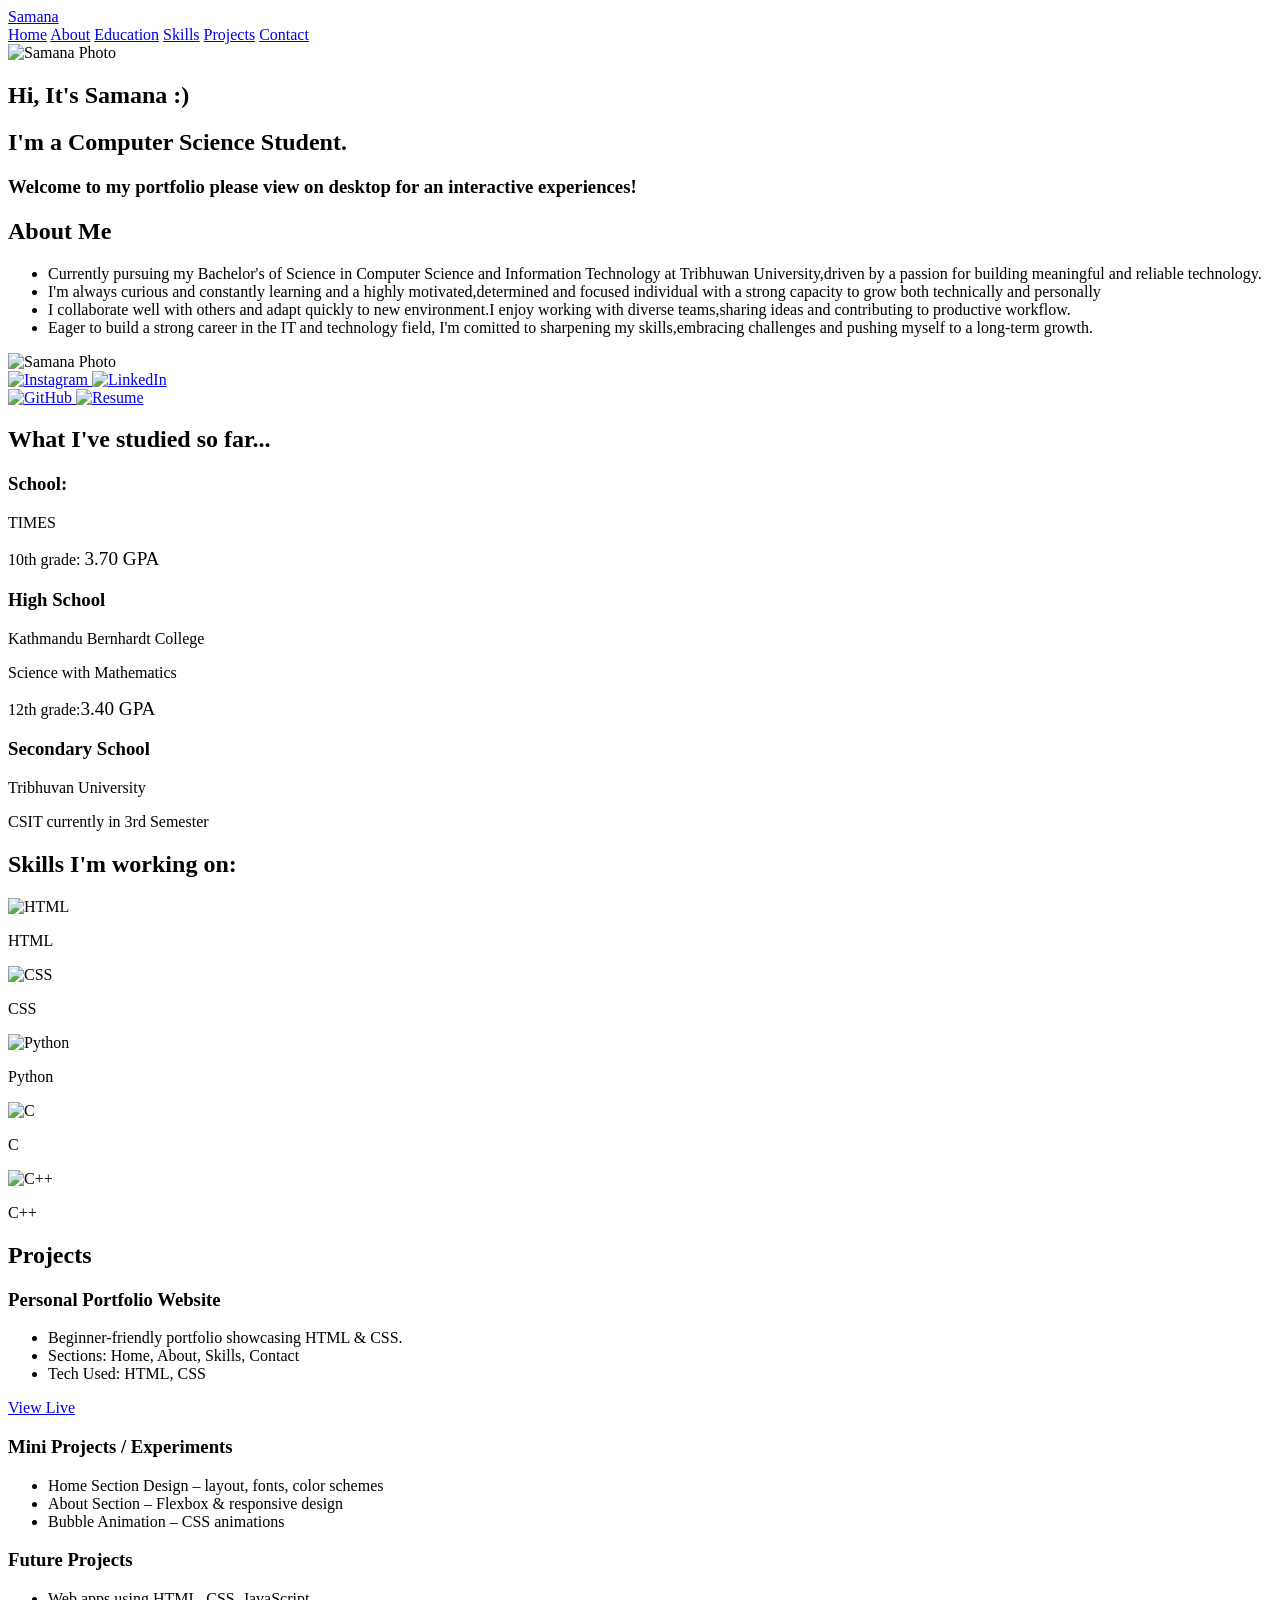
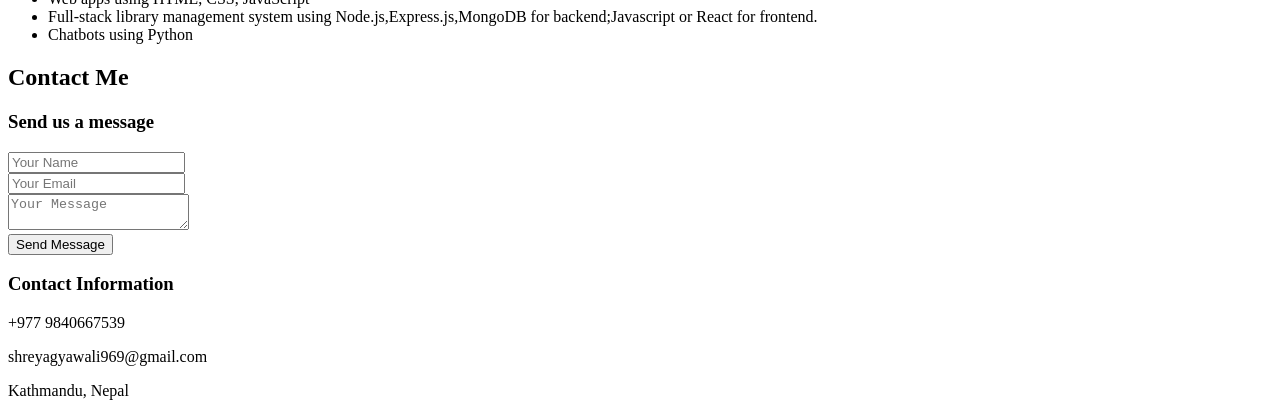
==== index.html @ 65c45d9b "Update index.html" ====
<!DOCTYPE html>
<html lang="en">
<head>
    <meta charset="UTF-8">
    <meta name="viewport" content="width=device-width, initial-scale=1.0">
    <link rel="stylesheet" href="style.css"> 
    <link rel="stylesheet" href="https://cdnjs.cloudflare.com/ajax/libs/font-awesome/7.0.1/css/all.min.css">
        <title>Portfolio</title>
</head>
<body>
    <header>
        <a href="#" class="logo">Samana</a>

        <nav>
         <a href="#" class="active">Home</a>
         <a href="#about" class="about">About</a>
        <a href="#education" class="education">Education</a>
        <a href="#skills" class="skills" >Skills</a>
         <a href="#projects" class="projects">Projects</a>
         <a href="#contact" class="contact">Contact</a>
        </nav>
    </header>
    <div class="bubbles">
  <span></span>
  <span></span>
  <span></span>
  <span></span>
  <span></span>
  <span></span>
  <span></span>
  <span></span>
  <span></span>
  <span></span>
  <span></span>
  <span></span>
  <span></span>
  <span></span>
  <span></span>
  <span></span>
  <span></span>
  <span></span>
  <span></span>
  <span></span>
  <span></span>
  <span></span>
  <span></span>
  <span></span>
  <span></span>
</div>

<section class="home">
        <div class="home-img">
            <img src="images/photoo.jpg" alt="Samana Photo"/>
        </div>
        <div class="home-content">
            <h1>Hi, It's Samana :)</h1>
            <h2>I'm a Computer Science Student.</h2>
            <h3>Welcome to my portfolio please view on desktop for an interactive experiences!</h3>
        </div>

    </section>

    <section class="about" id="about">
               <div class="about-text">
            <h2> About Me</h2>
            <ul>
                <li>Currently pursuing my Bachelor's of Science in Computer Science and Information Technology at Tribhuwan University,driven by a passion for building meaningful and reliable technology.</li>
                <li>I'm always curious and constantly learning and a highly motivated,determined and focused individual with a strong capacity to grow both technically and personally</li>
                <li>I collaborate well with others and adapt quickly to new environment.I enjoy working with diverse teams,sharing ideas and contributing to productive workflow.</li>
                <li>Eager to build a strong career in the IT and technology field, I'm comitted to sharpening my skills,embracing challenges and pushing myself to a long-term growth.</li>
            </ul>

        </div>
         <div class="about-img">
            <img src="images/photoo.jpg" alt="Samana Photo"/>

              <div class="social-links">
             <div class="social-row">
        <a href="https://www.instagram.com/samanaaaaaa2?igsh=MXdnZDV0bnVlc2t0aQ==" target="_blank" class="social-icon">
            <img src="images/instagram.jpg" alt="Instagram">
        </a>
        <a href="https://www.linkedin.com/in/samana-gyawali-6b0b81348?utm_source=share&utm_campaign=share_via&utm_content=profile&utm_medium=android_app" target="_blank" class="social-icon">
            <img src="images/linkedin.jpg" alt="LinkedIn">
        </a>
    </div>

    <div class="social-row">
        <a href="https://github.com/samanagyawali96-commits" target="_blank" class="social-icon">
            <img src="images/github.jpg" alt="GitHub">
        </a>
          <a href="your_resume.pdf" target="_blank" class="social-icon">
            <img src="images/resume.jpg" alt="Resume">
        </a>
    </div>
    </div>
    </div>
      
</section>


              <section class="education" id="education">
    <h2>What I've studied so far...</h2>
    <div class="education-grid">
        <div class="edu-card left">
            <h3>School:</h3>
            <p>TIMES</p>
            <p>10th grade: <big>3.70 GPA</big></p>
        </div>
        <div class="edu-card right">
            <h3>High School</h3>
            <p>Kathmandu Bernhardt College</p>
            <p>Science with Mathematics</p>
            <p>12th grade:<big>3.40 GPA</big></p>
        </div>
        <div class="edu-card left">
            <h3>Secondary School</h3>
            <p>Tribhuvan University</p>
            <p> CSIT currently in 3rd Semester</p>
        </div>
    </div>
</section>

<section class="skills" id="skills">
    <h2 class="skills-title">Skills I'm working on:</h2>

    <div class="skills-grid">
        <div class="skill-card">
            <div class="diamond">
                <div class="circle">
                    <img src="images/html.jpg" alt="HTML">
                </div>
            </div>
            <p>HTML</p>
        </div>

        <div class="skill-card">
            <div class="diamond">
                <div class="circle">
                    <img src="images/css.jpg" alt="CSS">
                </div>
            </div>
            <p>CSS</p>
        </div>

        <div class="skill-card">
            <div class="diamond">
                <div class="circle">
                    <img src="images/python.jpg" alt="Python">
                </div>
            </div>
            <p>Python</p>
        </div>

        <div class="skill-card">
            <div class="diamond">
                <div class="circle">
                    <img src="images/c.jpg" alt="C">
                </div>
            </div>
            <p>C</p>
        </div>

        <div class="skill-card">
            <div class="diamond">
                <div class="circle">
                    <img src="images/c++.jpg" alt="C++">
                </div>
            </div>
            <p>C++</p>
        </div>
    </div>
</section>
<section id="projects">
  <h2 class="skills-title">Projects</h2>

  <div class="projects-grid">

    <!-- Project 1 -->
    <div class="project-card">
      <h3>Personal Portfolio Website</h3>
      <ul>
        <li>Beginner-friendly portfolio showcasing HTML & CSS.</li>
        <li>Sections: Home, About, Skills, Contact</li>
        <li>Tech Used: HTML, CSS</li>
      </ul>
      <a href="https://yourusername.github.io/portfolio" target="_blank">View Live</a>
    </div>

    <!-- Project 2 -->
    <div class="project-card">
      <h3>Mini Projects / Experiments</h3>
      <ul>
        <li>Home Section Design – layout, fonts, color schemes</li>
        <li>About Section – Flexbox & responsive design</li>
        <li>Bubble Animation – CSS animations</li>
      </ul>
    </div>

    <!-- Project 3 -->
    <div class="project-card">
      <h3>Future Projects</h3>
      <ul>
        <li>Web apps using HTML, CSS, JavaScript</li>
        <li>Full-stack library management system using Node.js,Express.js,MongoDB for backend;Javascript or React for frontend.</li>
        <li>Chatbots using Python</li>
      </ul>
    </div>

  </div>
</section>

<section id="contact" class="contact">
  <div class="contact-container">
    <h2>Contact Me</h2>
    <div class="contact-wrapper">
      <div class="contact-form">
        <h3>Send us a message</h3>
        <form>
          <div class="form-group">
            <input type="text" name="name" placeholder="Your Name" required>
          </div>
          <div class="form-group">
            <input type="email" name="email" placeholder="Your Email" required>
          </div>
          <div class="form-group">
            <textarea name="message" placeholder="Your Message" required></textarea>
          </div>
          <button type="submit">Send Message</button>
        </form>
      </div>
      <div class="contact-info">
        <h3>Contact Information</h3>
        <p><i class="fa-solid fa-phone"></i>+977 9840667539</p>
        <p><i class="fa-solid fa-envelope"></i>shreyagyawali969@gmail.com</p>
        <p><i class="fa-solid fa-map-marker-alt"></i>Kathmandu, Nepal</p>
      </div>
    </div>
  </div>
</section>
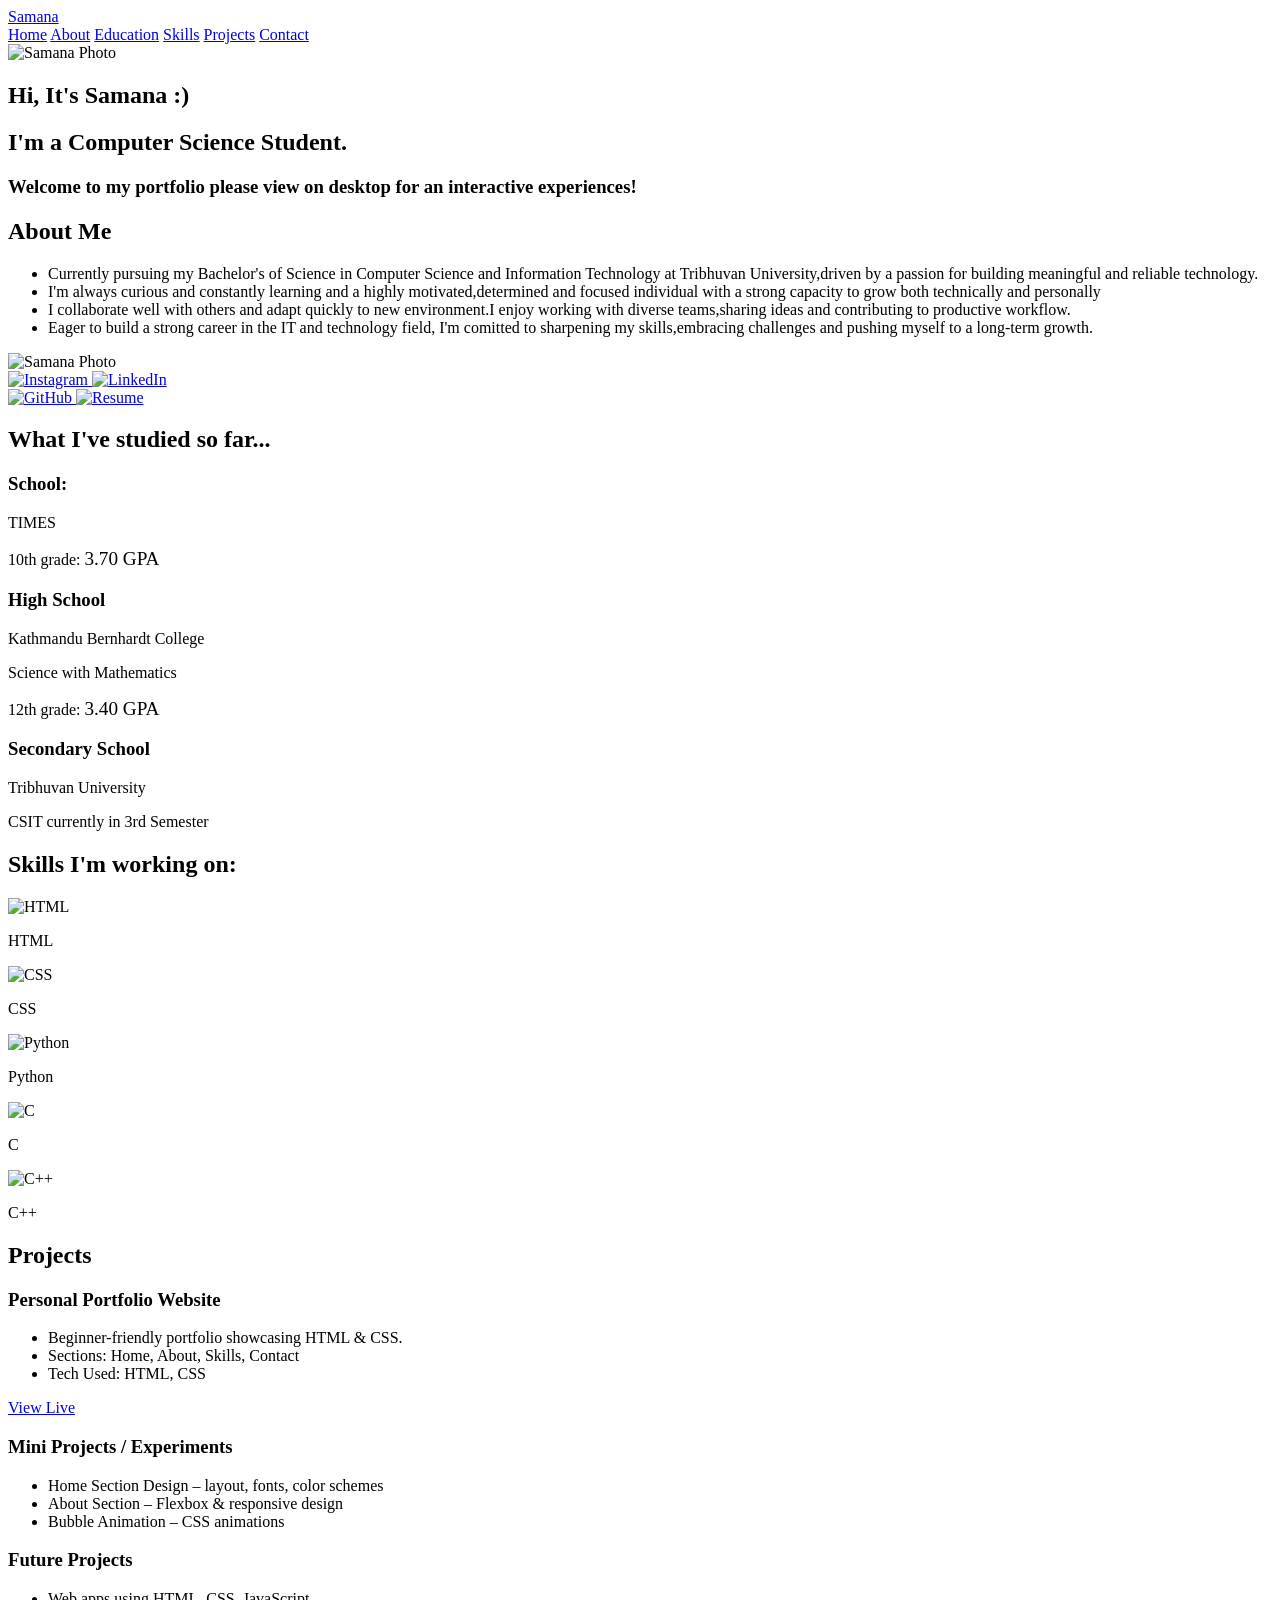
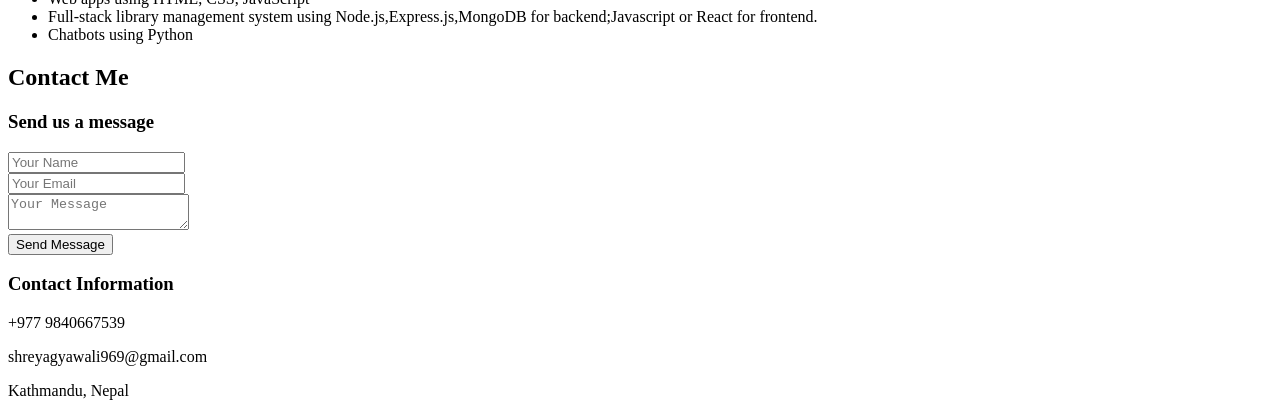
==== commit 03641491: "Update index.html" ====
--- a/index.html
+++ b/index.html
@@ -64,7 +64,7 @@
                <div class="about-text">
             <h2> About Me</h2>
             <ul>
-                <li>Currently pursuing my Bachelor's of Science in Computer Science and Information Technology at Tribhuwan University,driven by a passion for building meaningful and reliable technology.</li>
+                <li>Currently pursuing my Bachelor's of Science in Computer Science and Information Technology at Tribhuvan University,driven by a passion for building meaningful and reliable technology.</li>
                 <li>I'm always curious and constantly learning and a highly motivated,determined and focused individual with a strong capacity to grow both technically and personally</li>
                 <li>I collaborate well with others and adapt quickly to new environment.I enjoy working with diverse teams,sharing ideas and contributing to productive workflow.</li>
                 <li>Eager to build a strong career in the IT and technology field, I'm comitted to sharpening my skills,embracing challenges and pushing myself to a long-term growth.</li>
@@ -110,7 +110,7 @@
             <h3>High School</h3>
             <p>Kathmandu Bernhardt College</p>
             <p>Science with Mathematics</p>
-            <p>12th grade:<big>3.40 GPA</big></p>
+            <p>12th grade: <big>3.40 GPA</big></p>
         </div>
         <div class="edu-card left">
             <h3>Secondary School</h3>
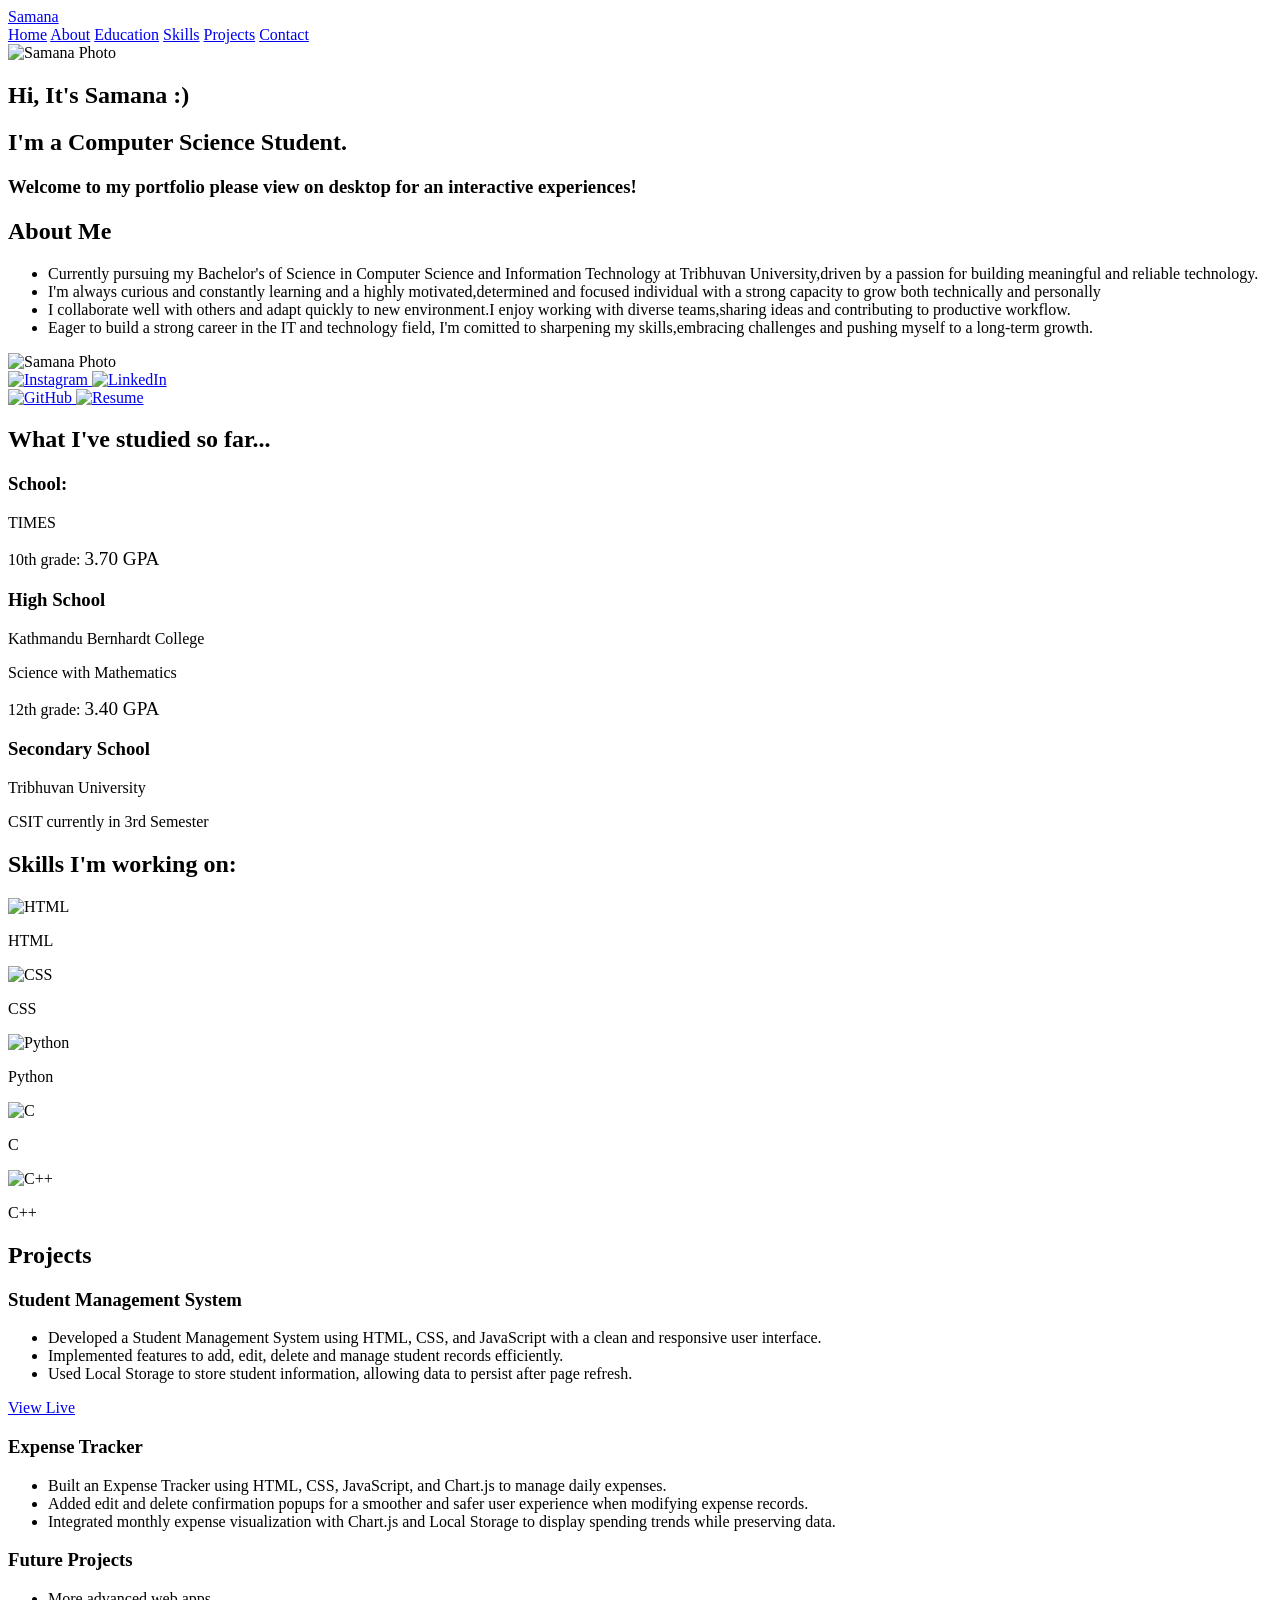
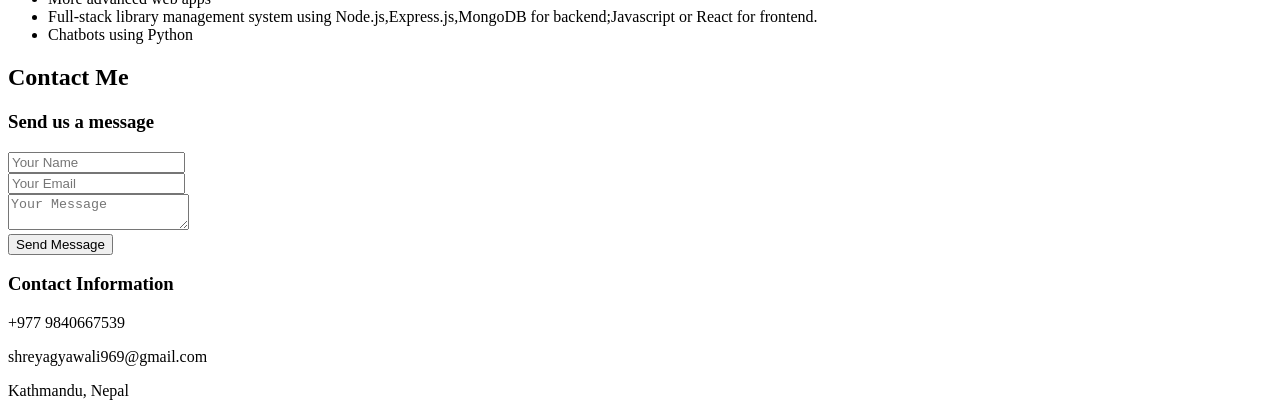
==== commit 89c36f1c: "Update index.html" ====
--- a/index.html
+++ b/index.html
@@ -177,22 +177,22 @@
 
     <!-- Project 1 -->
     <div class="project-card">
-      <h3>Personal Portfolio Website</h3>
+      <h3>Student Management System</h3>
       <ul>
-        <li>Beginner-friendly portfolio showcasing HTML & CSS.</li>
-        <li>Sections: Home, About, Skills, Contact</li>
-        <li>Tech Used: HTML, CSS</li>
+     <li> Developed a Student Management System using HTML, CSS, and JavaScript with a clean and responsive user interface.</li>
+     <li>Implemented features to add, edit, delete and manage student records efficiently.</li>
+      <li>Used Local Storage to store student information, allowing data to persist after page refresh.</li>
       </ul>
       <a href="https://yourusername.github.io/portfolio" target="_blank">View Live</a>
     </div>
 
     <!-- Project 2 -->
     <div class="project-card">
-      <h3>Mini Projects / Experiments</h3>
+      <h3>Expense Tracker</h3>
       <ul>
-        <li>Home Section Design – layout, fonts, color schemes</li>
-        <li>About Section – Flexbox & responsive design</li>
-        <li>Bubble Animation – CSS animations</li>
+       <li>Built an Expense Tracker using HTML, CSS, JavaScript, and Chart.js to manage daily expenses.</li>
+      <li>Added edit and delete confirmation popups for a smoother and safer user experience when modifying expense records.</li>
+      <li>Integrated monthly expense visualization with Chart.js and Local Storage to display spending trends while preserving data.</li>
       </ul>
     </div>
 
@@ -200,7 +200,7 @@
     <div class="project-card">
       <h3>Future Projects</h3>
       <ul>
-        <li>Web apps using HTML, CSS, JavaScript</li>
+        <li> More advanced web apps </li>
         <li>Full-stack library management system using Node.js,Express.js,MongoDB for backend;Javascript or React for frontend.</li>
         <li>Chatbots using Python</li>
       </ul>
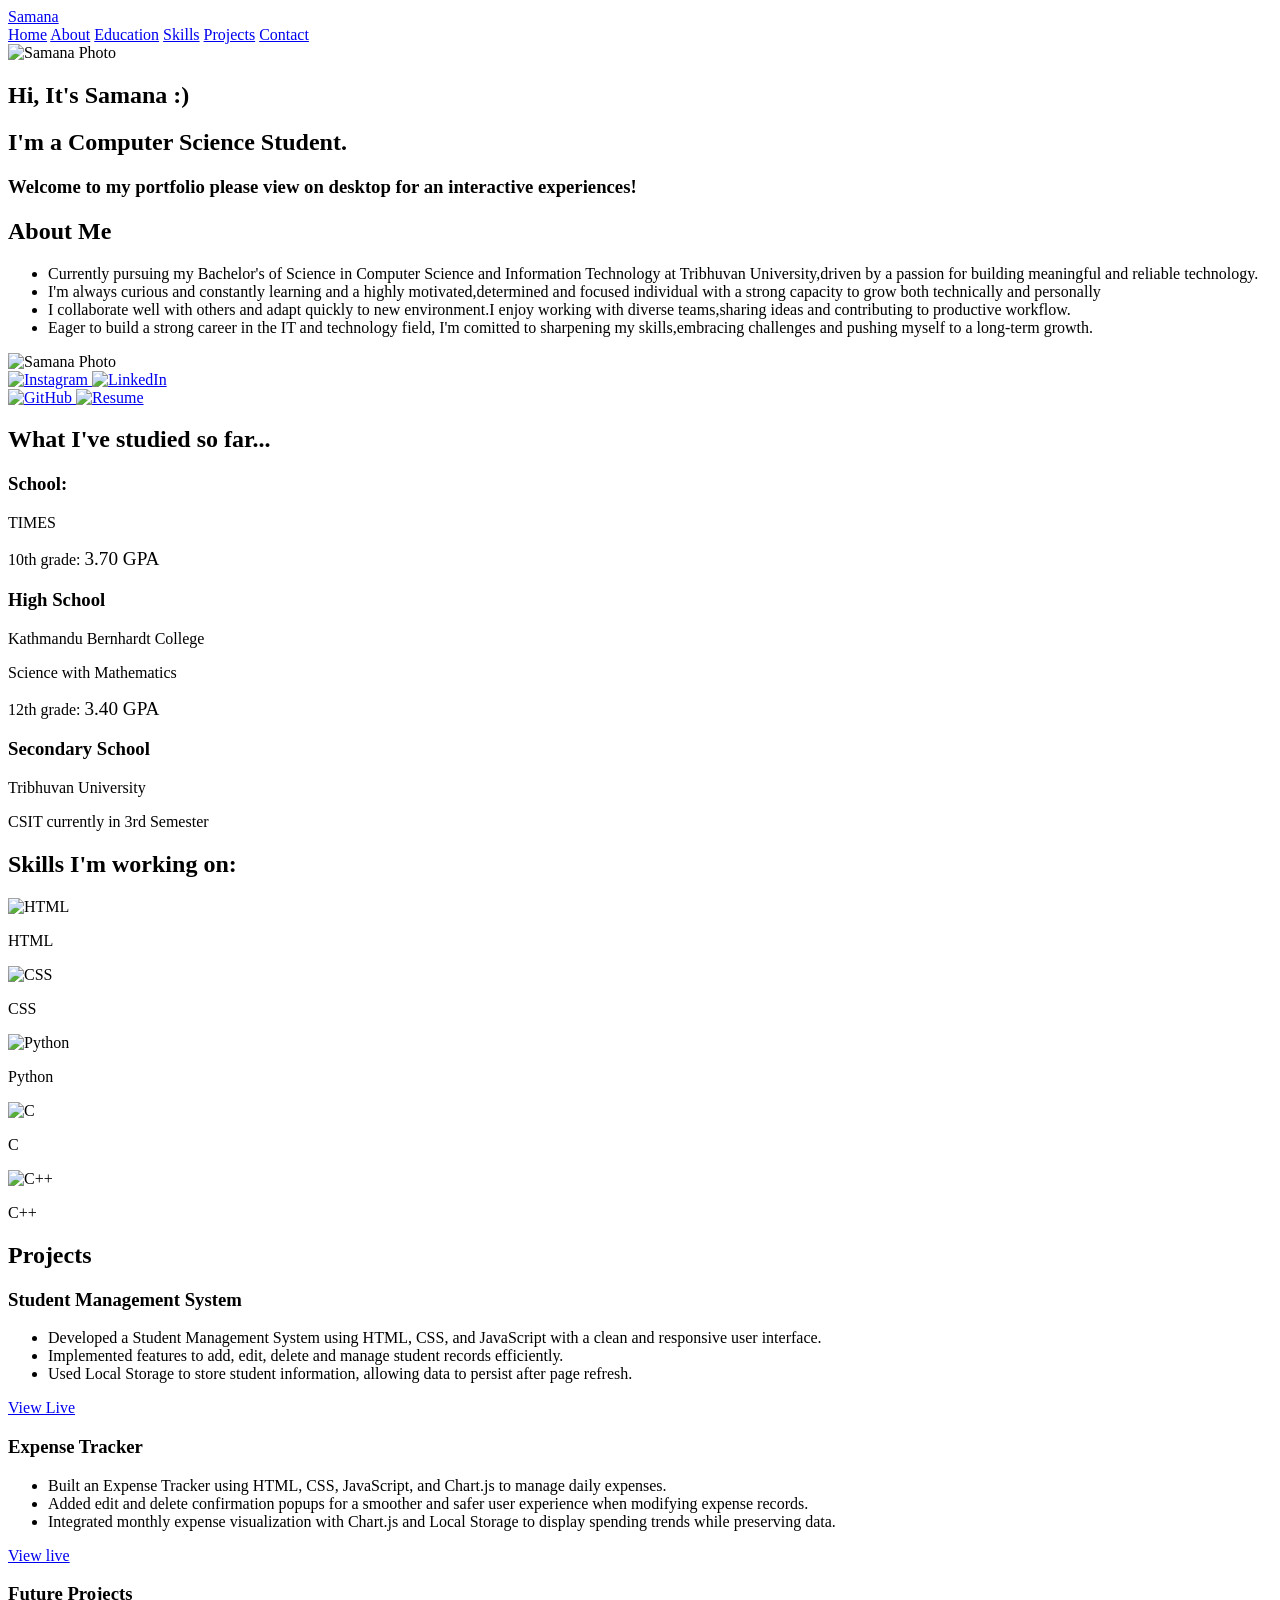
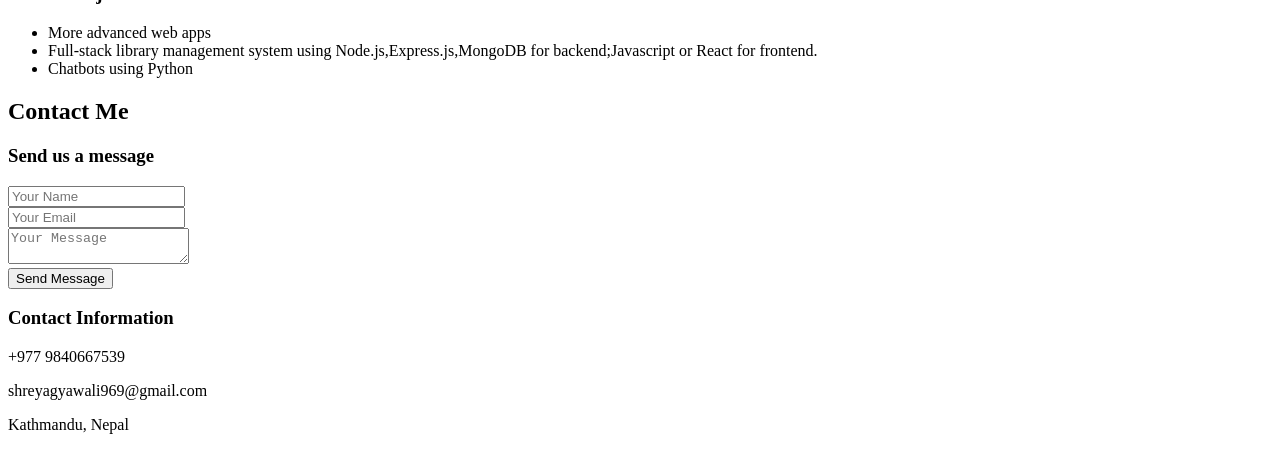
==== commit 705dd5af: "Update index.html" ====
--- a/index.html
+++ b/index.html
@@ -183,7 +183,7 @@
      <li>Implemented features to add, edit, delete and manage student records efficiently.</li>
       <li>Used Local Storage to store student information, allowing data to persist after page refresh.</li>
       </ul>
-      <a href="https://yourusername.github.io/portfolio" target="_blank">View Live</a>
+      <a href="https://samanaaa-commits.github.io/Student-Management-System/" target="_blank">View Live</a>
     </div>
 
     <!-- Project 2 -->
@@ -194,6 +194,7 @@
       <li>Added edit and delete confirmation popups for a smoother and safer user experience when modifying expense records.</li>
       <li>Integrated monthly expense visualization with Chart.js and Local Storage to display spending trends while preserving data.</li>
       </ul>
+        <a href="https://samanaaa-commits.github.io/Expense-tracker/" target="_blank">View live</a>
     </div>
 
     <!-- Project 3 -->
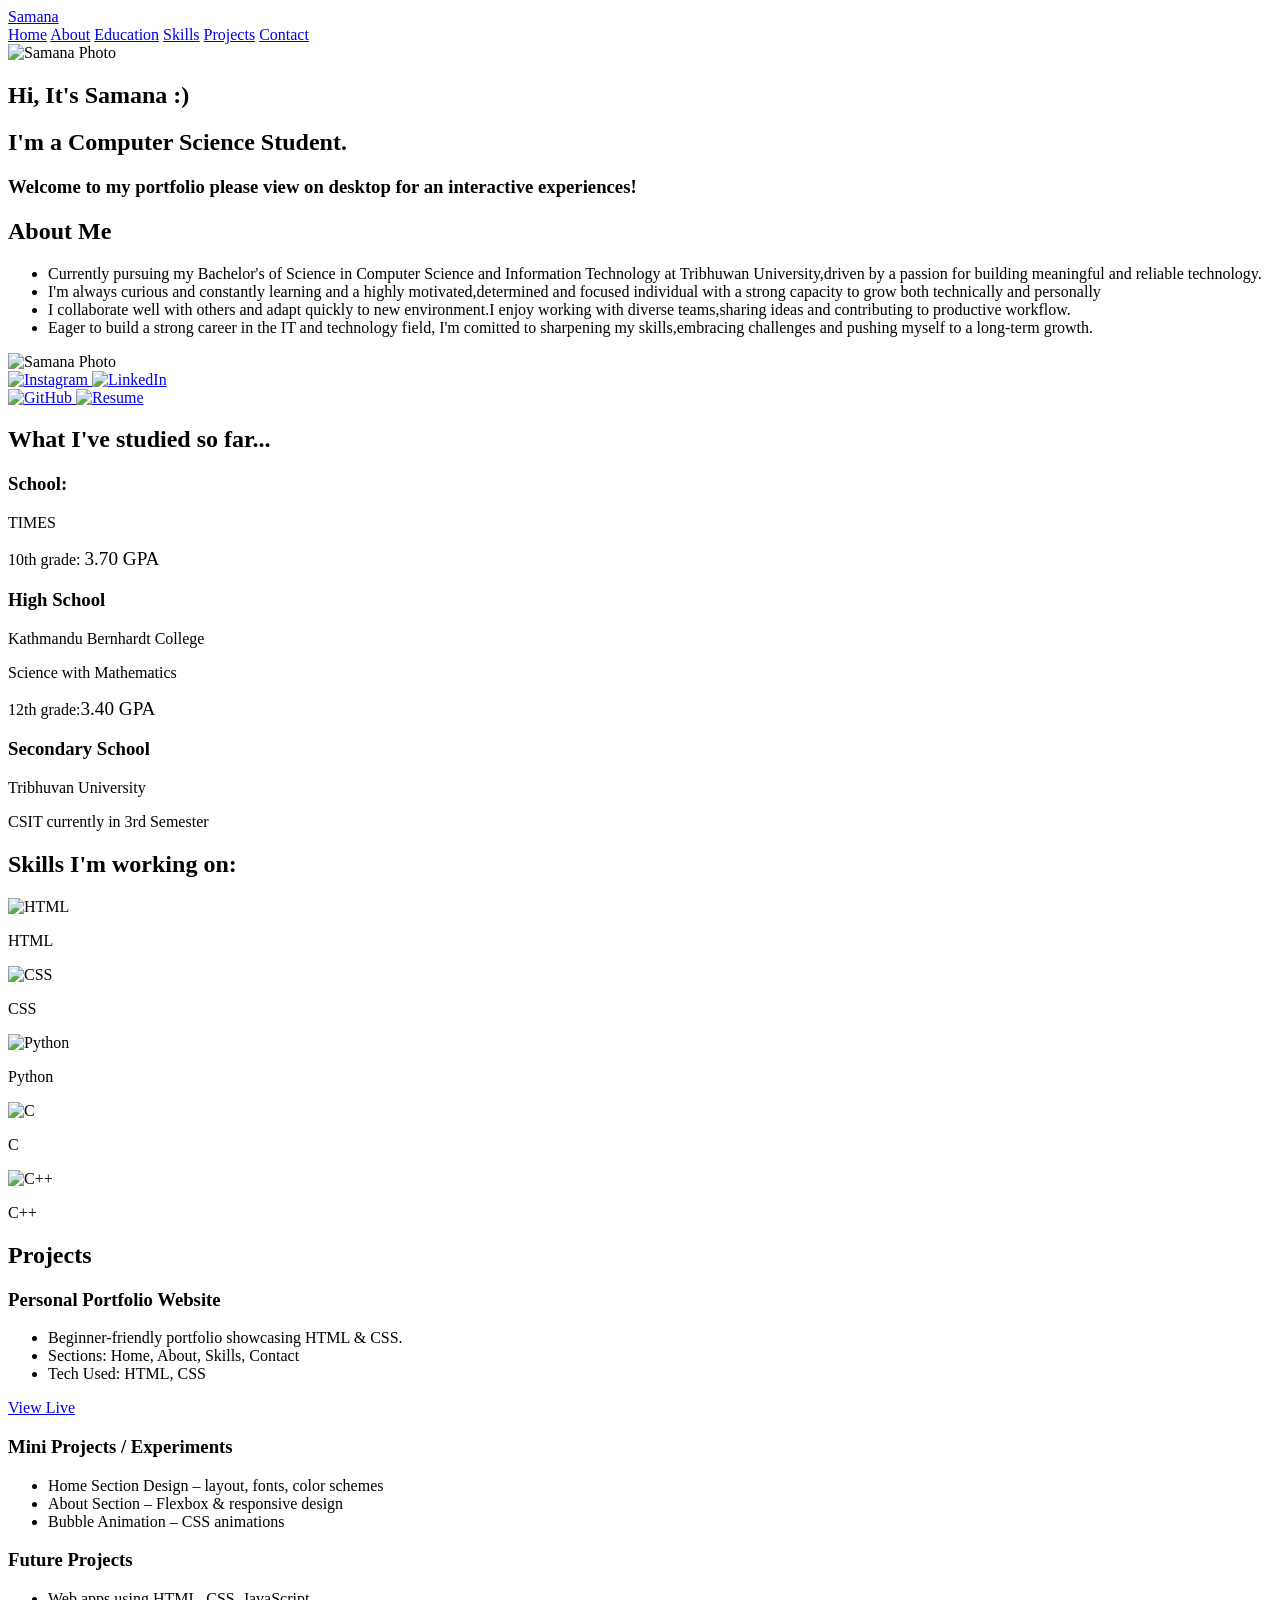
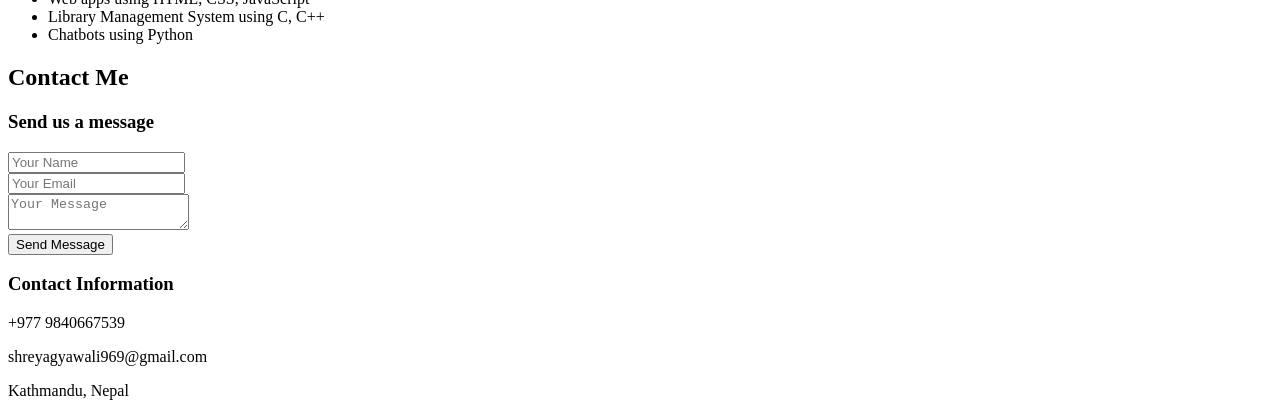
==== commit dfdeead0: "Create index.html" ====
--- a/index.html
+++ b/index.html
@@ -50,7 +50,7 @@
 
 <section class="home">
         <div class="home-img">
-            <img src="images/photoo.jpg" alt="Samana Photo"/>
+            <img src="samanaa.jpg" alt="Samana Photo"/>
         </div>
         <div class="home-content">
             <h1>Hi, It's Samana :)</h1>
@@ -64,7 +64,7 @@
                <div class="about-text">
             <h2> About Me</h2>
             <ul>
-                <li>Currently pursuing my Bachelor's of Science in Computer Science and Information Technology at Tribhuvan University,driven by a passion for building meaningful and reliable technology.</li>
+                <li>Currently pursuing my Bachelor's of Science in Computer Science and Information Technology at Tribhuwan University,driven by a passion for building meaningful and reliable technology.</li>
                 <li>I'm always curious and constantly learning and a highly motivated,determined and focused individual with a strong capacity to grow both technically and personally</li>
                 <li>I collaborate well with others and adapt quickly to new environment.I enjoy working with diverse teams,sharing ideas and contributing to productive workflow.</li>
                 <li>Eager to build a strong career in the IT and technology field, I'm comitted to sharpening my skills,embracing challenges and pushing myself to a long-term growth.</li>
@@ -72,24 +72,24 @@
 
         </div>
          <div class="about-img">
-            <img src="images/photoo.jpg" alt="Samana Photo"/>
+            <img src="samanaa.jpg" alt="Samana Photo"/>
 
               <div class="social-links">
              <div class="social-row">
         <a href="https://www.instagram.com/samanaaaaaa2?igsh=MXdnZDV0bnVlc2t0aQ==" target="_blank" class="social-icon">
-            <img src="images/instagram.jpg" alt="Instagram">
+            <img src="instagram.jpg" alt="Instagram">
         </a>
         <a href="https://www.linkedin.com/in/samana-gyawali-6b0b81348?utm_source=share&utm_campaign=share_via&utm_content=profile&utm_medium=android_app" target="_blank" class="social-icon">
-            <img src="images/linkedin.jpg" alt="LinkedIn">
+            <img src="linkedin.jpg" alt="LinkedIn">
         </a>
     </div>
 
     <div class="social-row">
         <a href="https://github.com/samanagyawali96-commits" target="_blank" class="social-icon">
-            <img src="images/github.jpg" alt="GitHub">
+            <img src="github.jpg" alt="GitHub">
         </a>
           <a href="your_resume.pdf" target="_blank" class="social-icon">
-            <img src="images/resume.jpg" alt="Resume">
+            <img src="resume.jpg" alt="Resume">
         </a>
     </div>
     </div>
@@ -110,7 +110,7 @@
             <h3>High School</h3>
             <p>Kathmandu Bernhardt College</p>
             <p>Science with Mathematics</p>
-            <p>12th grade: <big>3.40 GPA</big></p>
+            <p>12th grade:<big>3.40 GPA</big></p>
         </div>
         <div class="edu-card left">
             <h3>Secondary School</h3>
@@ -127,7 +127,7 @@
         <div class="skill-card">
             <div class="diamond">
                 <div class="circle">
-                    <img src="images/html.jpg" alt="HTML">
+                    <img src="html.jpg" alt="HTML">
                 </div>
             </div>
             <p>HTML</p>
@@ -136,7 +136,7 @@
         <div class="skill-card">
             <div class="diamond">
                 <div class="circle">
-                    <img src="images/css.jpg" alt="CSS">
+                    <img src="css.jpg" alt="CSS">
                 </div>
             </div>
             <p>CSS</p>
@@ -145,7 +145,7 @@
         <div class="skill-card">
             <div class="diamond">
                 <div class="circle">
-                    <img src="images/python.jpg" alt="Python">
+                    <img src="python.jpg" alt="Python">
                 </div>
             </div>
             <p>Python</p>
@@ -154,7 +154,7 @@
         <div class="skill-card">
             <div class="diamond">
                 <div class="circle">
-                    <img src="images/c.jpg" alt="C">
+                    <img src="c.jpg" alt="C">
                 </div>
             </div>
             <p>C</p>
@@ -163,7 +163,7 @@
         <div class="skill-card">
             <div class="diamond">
                 <div class="circle">
-                    <img src="images/c++.jpg" alt="C++">
+                    <img src="c++.jpg" alt="C++">
                 </div>
             </div>
             <p>C++</p>
@@ -177,32 +177,31 @@
 
     <!-- Project 1 -->
     <div class="project-card">
-      <h3>Student Management System</h3>
+      <h3>Personal Portfolio Website</h3>
       <ul>
-     <li> Developed a Student Management System using HTML, CSS, and JavaScript with a clean and responsive user interface.</li>
-     <li>Implemented features to add, edit, delete and manage student records efficiently.</li>
-      <li>Used Local Storage to store student information, allowing data to persist after page refresh.</li>
+        <li>Beginner-friendly portfolio showcasing HTML & CSS.</li>
+        <li>Sections: Home, About, Skills, Contact</li>
+        <li>Tech Used: HTML, CSS</li>
       </ul>
-      <a href="https://samanaaa-commits.github.io/Student-Management-System/" target="_blank">View Live</a>
+      <a href="https://yourusername.github.io/portfolio" target="_blank">View Live</a>
     </div>
 
     <!-- Project 2 -->
     <div class="project-card">
-      <h3>Expense Tracker</h3>
+      <h3>Mini Projects / Experiments</h3>
       <ul>
-       <li>Built an Expense Tracker using HTML, CSS, JavaScript, and Chart.js to manage daily expenses.</li>
-      <li>Added edit and delete confirmation popups for a smoother and safer user experience when modifying expense records.</li>
-      <li>Integrated monthly expense visualization with Chart.js and Local Storage to display spending trends while preserving data.</li>
+        <li>Home Section Design – layout, fonts, color schemes</li>
+        <li>About Section – Flexbox & responsive design</li>
+        <li>Bubble Animation – CSS animations</li>
       </ul>
-        <a href="https://samanaaa-commits.github.io/Expense-tracker/" target="_blank">View live</a>
     </div>
 
     <!-- Project 3 -->
     <div class="project-card">
       <h3>Future Projects</h3>
       <ul>
-        <li> More advanced web apps </li>
-        <li>Full-stack library management system using Node.js,Express.js,MongoDB for backend;Javascript or React for frontend.</li>
+        <li>Web apps using HTML, CSS, JavaScript</li>
+        <li>Library Management System using C, C++</li>
         <li>Chatbots using Python</li>
       </ul>
     </div>
